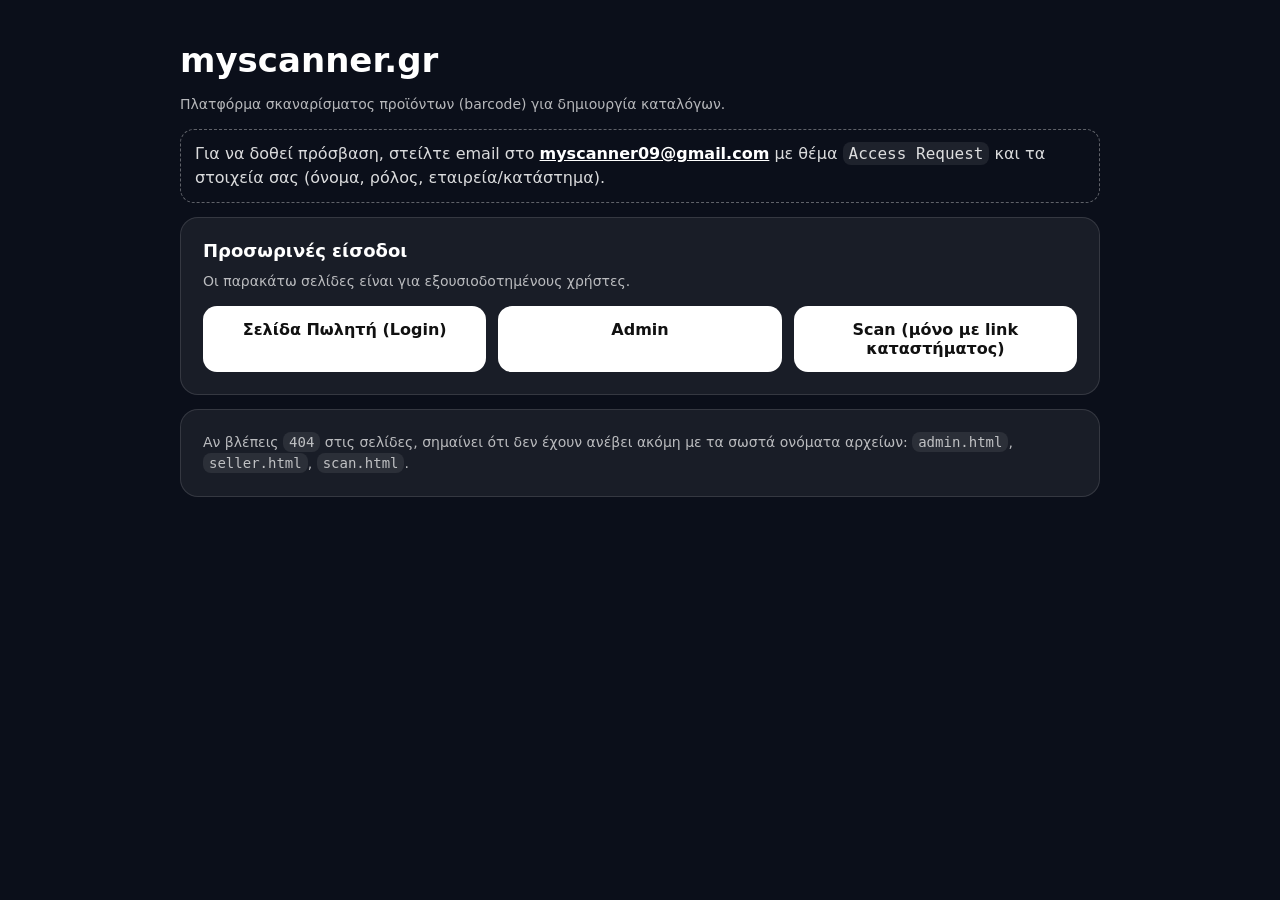
==== index.html @ 52e2eb5b "Create index.html" ====
<!doctype html>
<html lang="el">
<head>
  <meta charset="utf-8" />
  <meta name="viewport" content="width=device-width,initial-scale=1" />
  <title>myscanner.gr</title>
  <style>
    body{font-family:system-ui,-apple-system,Segoe UI,Roboto,Arial,sans-serif;margin:0;background:#0b0f1a;color:#fff}
    .wrap{max-width:920px;margin:0 auto;padding:40px 16px}
    .card{background:rgba(255,255,255,.06);border:1px solid rgba(255,255,255,.12);border-radius:18px;padding:22px;margin:14px 0}
    h1{font-size:34px;margin:0 0 8px}
    p{line-height:1.5;color:rgba(255,255,255,.85)}
    .muted{color:rgba(255,255,255,.7);font-size:14px}
    .grid{display:grid;grid-template-columns:1fr 1fr 1fr;gap:12px}
    @media (max-width:820px){.grid{grid-template-columns:1fr}}
    a.btn{display:block;text-decoration:none;background:#fff;color:#111;padding:14px 16px;border-radius:14px;font-weight:700;text-align:center}
    a.btn:hover{opacity:.92}
    .danger{background:transparent;border:1px dashed rgba(255,255,255,.35);padding:12px 14px;border-radius:14px}
    code{font-family:ui-monospace,SFMono-Regular,Menlo,Monaco,Consolas,monospace;background:rgba(255,255,255,.08);padding:2px 6px;border-radius:8px}
  </style>
</head>
<body>
  <div class="wrap">
    <h1>myscanner.gr</h1>
    <p class="muted">Πλατφόρμα σκαναρίσματος προϊόντων (barcode) για δημιουργία καταλόγων.</p>

    <div class="card danger">
      <p style="margin:0">
        Για να δοθεί πρόσβαση, στείλτε email στο
        <a href="mailto:myscanner09@gmail.com" style="color:#fff;font-weight:800;text-decoration:underline">myscanner09@gmail.com</a>
        με θέμα <code>Access Request</code> και τα στοιχεία σας (όνομα, ρόλος, εταιρεία/κατάστημα).
      </p>
    </div>

    <div class="card">
      <h2 style="margin:0 0 10px;font-size:18px">Προσωρινές είσοδοι</h2>
      <p class="muted" style="margin-top:0">Οι παρακάτω σελίδες είναι για εξουσιοδοτημένους χρήστες.</p>

      <div class="grid">
        <a class="btn" href="/seller.html">Σελίδα Πωλητή (Login)</a>
        <a class="btn" href="/admin.html">Admin</a>
        <a class="btn" href="/scan.html">Scan (μόνο με link καταστήματος)</a>
      </div>
    </div>

    <div class="card">
      <p class="muted" style="margin:0">
        Αν βλέπεις <code>404</code> στις σελίδες, σημαίνει ότι δεν έχουν ανέβει ακόμη με τα σωστά ονόματα αρχείων:
        <code>admin.html</code>, <code>seller.html</code>, <code>scan.html</code>.
      </p>
    </div>
  </div>
</body>
</html>
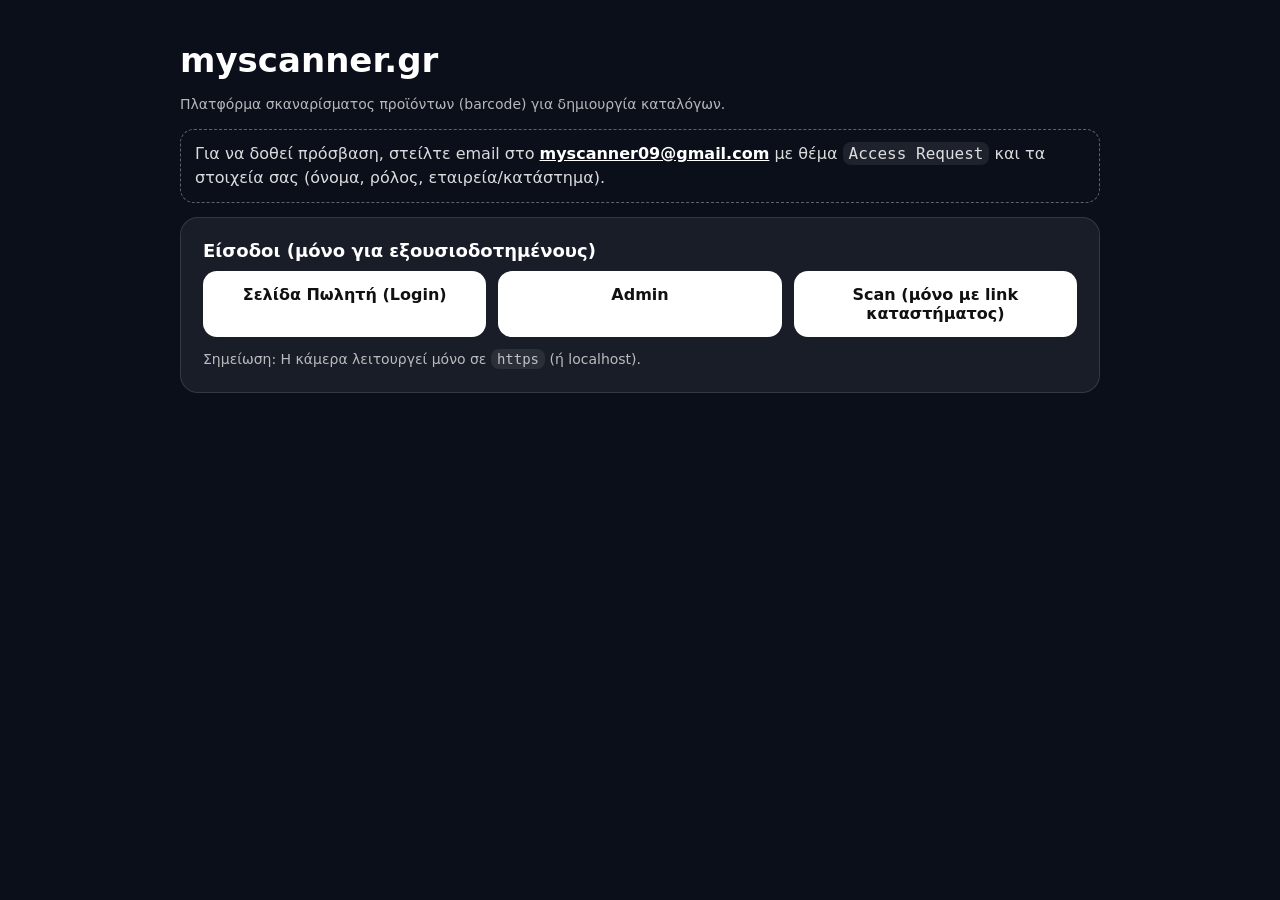
==== commit 525f92c2: "Update index.html" ====
--- a/index.html
+++ b/index.html
@@ -33,20 +33,14 @@
     </div>
 
     <div class="card">
-      <h2 style="margin:0 0 10px;font-size:18px">Προσωρινές είσοδοι</h2>
-      <p class="muted" style="margin-top:0">Οι παρακάτω σελίδες είναι για εξουσιοδοτημένους χρήστες.</p>
-
+      <h2 style="margin:0 0 10px;font-size:18px">Είσοδοι (μόνο για εξουσιοδοτημένους)</h2>
       <div class="grid">
-        <a class="btn" href="/seller.html">Σελίδα Πωλητή (Login)</a>
-        <a class="btn" href="/admin.html">Admin</a>
-        <a class="btn" href="/scan.html">Scan (μόνο με link καταστήματος)</a>
+        <a class="btn" href="seller.html">Σελίδα Πωλητή (Login)</a>
+        <a class="btn" href="admin.html">Admin</a>
+        <a class="btn" href="scan.html">Scan (μόνο με link καταστήματος)</a>
       </div>
-    </div>
-
-    <div class="card">
-      <p class="muted" style="margin:0">
-        Αν βλέπεις <code>404</code> στις σελίδες, σημαίνει ότι δεν έχουν ανέβει ακόμη με τα σωστά ονόματα αρχείων:
-        <code>admin.html</code>, <code>seller.html</code>, <code>scan.html</code>.
+      <p class="muted" style="margin:12px 0 0">
+        Σημείωση: Η κάμερα λειτουργεί μόνο σε <code>https</code> (ή localhost).
       </p>
     </div>
   </div>
